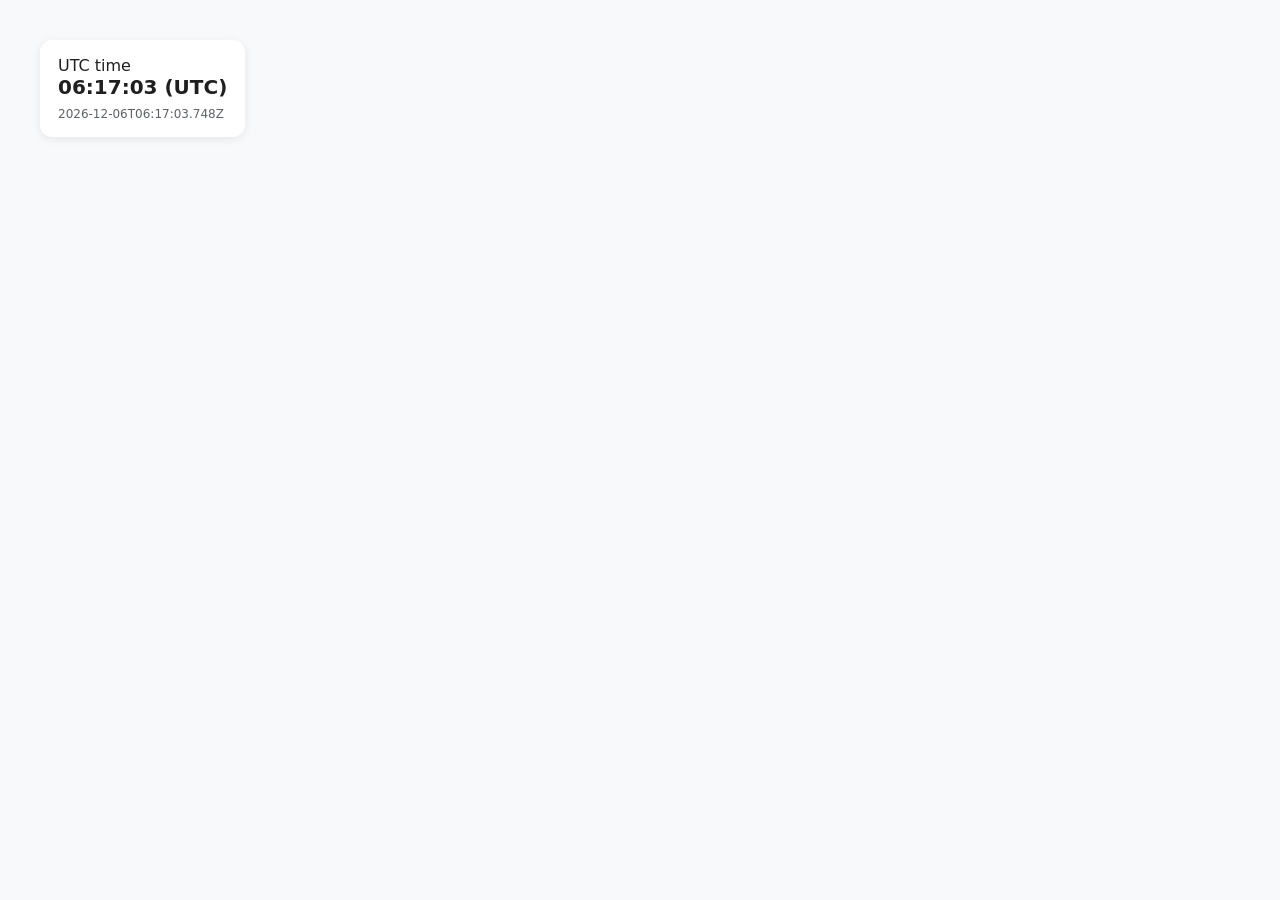
==== debug-site/index.html @ 44ae21d4 "Initial commit: Web Change Alert extension" ====
<!doctype html>
<html lang="en">
  <head>
    <meta charset="utf-8" />
    <meta name="viewport" content="width=device-width, initial-scale=1" />
    <title>Debug Clock</title>
    <style>
      body {
        font-family: system-ui, -apple-system, Segoe UI, Roboto, sans-serif;
        margin: 40px;
        background: #f7f9fb;
        color: #1f1f1f;
      }
      .card {
        background: #fff;
        border-radius: 12px;
        padding: 16px 18px;
        box-shadow: 0 2px 10px rgba(0,0,0,0.08);
        display: inline-block;
      }
      #utc {
        font-size: 20px;
        font-weight: 600;
      }
      #iso {
        margin-top: 8px;
        color: #5f6368;
        font-size: 12px;
      }
    </style>
  </head>
  <body>
    <div class="card">
      <div>UTC time</div>
      <div id="utc">--:--:--</div>
      <div id="iso"></div>
    </div>

    <script>
      const utcEl = document.getElementById("utc");
      const isoEl = document.getElementById("iso");
      function pad(v) { return String(v).padStart(2, "0"); }
      function tick() {
        const now = new Date();
        const h = pad(now.getUTCHours());
        const m = pad(now.getUTCMinutes());
        const s = pad(now.getUTCSeconds());
        utcEl.textContent = `${h}:${m}:${s} (UTC)`;
        isoEl.textContent = now.toISOString();
      }
      tick();
      setInterval(tick, 1000);
    </script>
  </body>
</html>
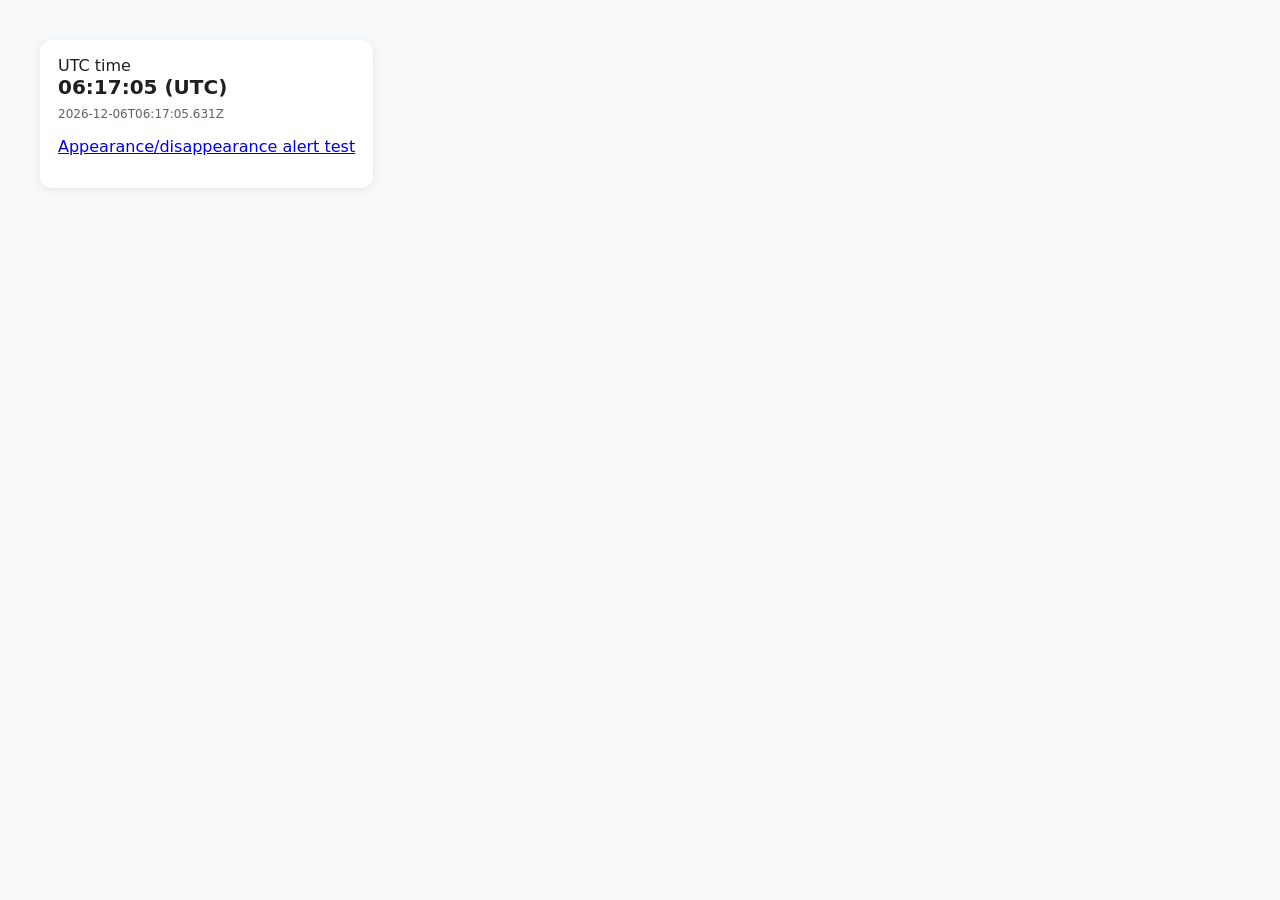
==== commit 953008f2: "test: add appearance alert debug page" ====
--- a/debug-site/index.html
+++ b/debug-site/index.html
@@ -34,6 +34,7 @@
       <div>UTC time</div>
       <div id="utc">--:--:--</div>
       <div id="iso"></div>
+      <p><a href="./appearance.html">Appearance/disappearance alert test</a></p>
     </div>
 
     <script>
